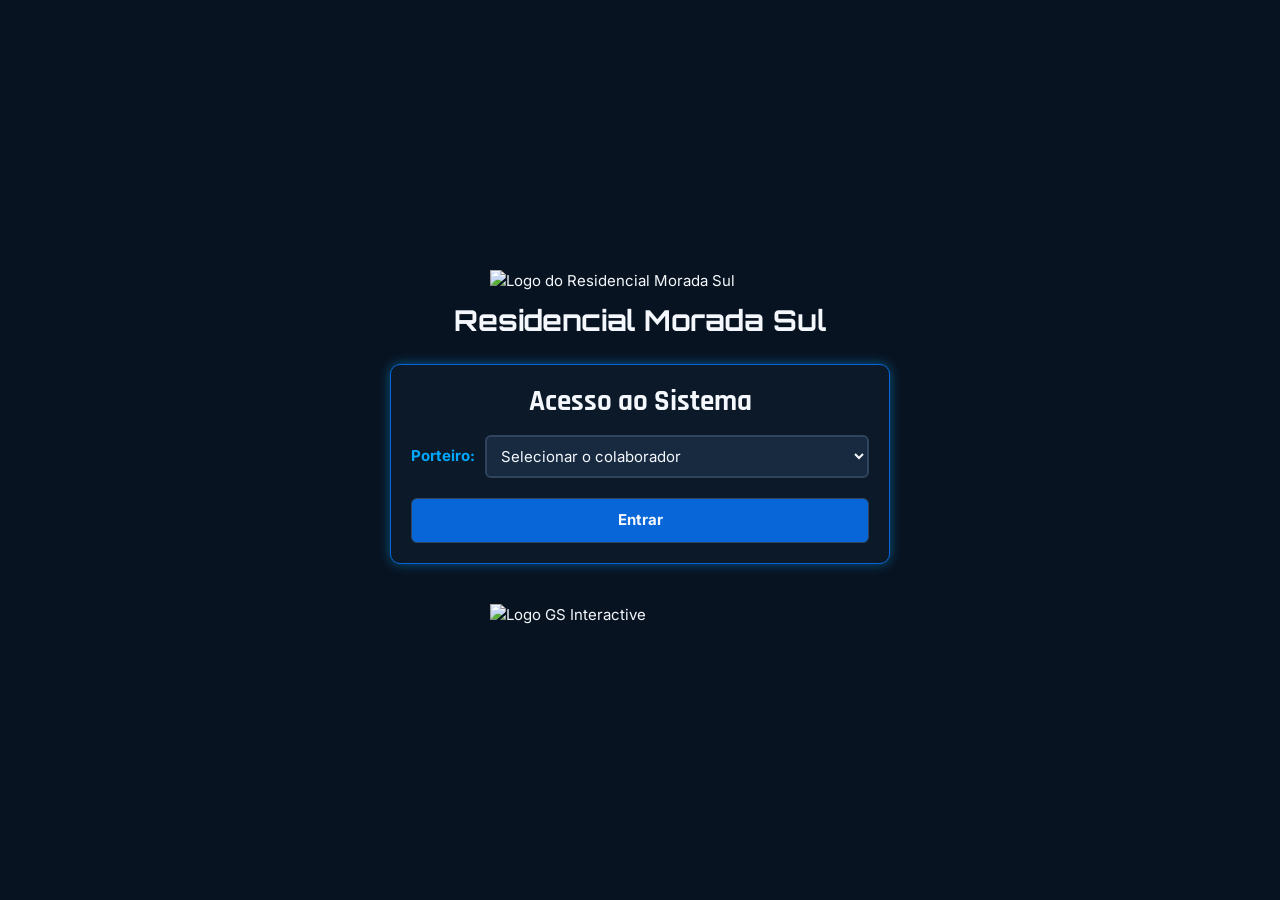
==== pages/plantao.html @ a4b18a71 "Add residential shift management portal Create a responsive Portuguese-language portal for staff log" ====
<!DOCTYPE html>
<html lang="pt-BR">
<head>
   <meta charset="UTF-8">
   <meta name="viewport" content="width=device-width, initial-scale=1.0">
   <title>Plantão | Residencial Morada Sul</title>
   <link rel="preconnect" href="https://fonts.googleapis.com">
   <link rel="preconnect" href="https://fonts.gstatic.com" crossorigin>
   <link href="https://fonts.googleapis.com/css2?family=Orbitron:wght@500;700&family=Rajdhani:wght@500;700&family=Inter:wght@400;500;700&display=swap" rel="stylesheet">
   <link rel="stylesheet" href="../css/style.css">
</head>
<body class="pagina-plantao">
   <header class="cabecalho">
      <img class="logo" src="../img/logo-morada-sul.png" alt="Logo do Residencial Morada Sul">
      <h1>Residencial Morada Sul</h1>
   </header>

   <main class="conteiner">

      <!-- Operador em destaque -->
      <section class="operador" aria-label="Operador do plantão">
         <div>
            <span class="operador__rotulo">Operador</span>
            <strong id="operador-nome" class="operador__nome">—</strong>
         </div>
         <button type="button" id="btn-sair" class="btn btn--secundario">Sair</button>
      </section>

      <!-- Dados do plantão -->
      <section class="cartao" aria-labelledby="titulo-troca">
         <h2 id="titulo-troca">Troca de plantão</h2>
         <div class="campos">
            <div class="campo">
               <label for="data-plantao">Data</label>
               <input type="date" id="data-plantao">
            </div>
            <div class="campo">
               <label for="porteiro-saindo">Porteiro saindo</label>
               <select id="porteiro-saindo"><option value="">Selecionar o porteiro</option></select>
            </div>
            <div class="campo">
               <label for="porteiro-entrando">Porteiro entrando</label>
               <select id="porteiro-entrando"><option value="">Selecionar o porteiro</option></select>
            </div>
         </div>
      </section>

      <div class="grade">

         <!-- Entregas -->
         <section class="cartao cartao--largo" aria-labelledby="titulo-entregas">
            <h2 id="titulo-entregas">Entregas <span class="contador" id="contador-entregas">0</span></h2>
            <form id="form-entregas" data-secao="entregas">
               <div class="campos">
                  <div class="campo">
                     <label for="entrega-bloco">Bloco</label>
                     <select id="entrega-bloco" name="bloco" required><option value="">Bloco</option></select>
                  </div>
                  <div class="campo">
                     <label for="entrega-apto">Apto</label>
                     <select id="entrega-apto" name="apto" required><option value="">Apto</option></select>
                  </div>
                  <div class="campo">
                     <label for="entrega-nome">Nome do morador</label>
                     <input type="text" id="entrega-nome" name="nome" list="lista-moradores" placeholder="Nome" autocomplete="off" required>
                     <datalist id="lista-moradores"></datalist>
                  </div>
                  <div class="campo">
                     <label for="entrega-tipo">Tipo de entrega</label>
                     <select id="entrega-tipo" name="tipo" required><option value="">Tipo</option></select>
                  </div>
                  <div class="campo campo--largo">
                     <label for="entrega-descricao">Descrição (opcional)</label>
                     <textarea id="entrega-descricao" name="descricao" maxlength="100" rows="2" placeholder="Ex.: caixa média, remetente..."></textarea>
                  </div>
               </div>
               <div class="acoes">
                  <button type="submit" class="btn btn--principal">Registrar entrega</button>
                  <button type="button" id="btn-registrar-enviar" class="btn btn--sucesso">Registrar e enviar via WhatsApp</button>
               </div>
            </form>
            <ul id="lista-entregas" class="registros" aria-live="polite"></ul>
         </section>

         <!-- Ocorrências -->
         <section class="cartao" aria-labelledby="titulo-ocorrencias">
            <h2 id="titulo-ocorrencias">Ocorrências <span class="contador" id="contador-ocorrencias">0</span></h2>
            <form id="form-ocorrencias" data-secao="ocorrencias">
               <div class="campo">
                  <label for="ocorrencia-tipo">Tipo de ocorrência</label>
                  <input type="text" id="ocorrencia-tipo" name="tipo" placeholder="Ex.: barulho, portão, vazamento" required>
               </div>
               <div class="campo">
                  <label for="ocorrencia-descricao">Descrição</label>
                  <textarea id="ocorrencia-descricao" name="descricao" maxlength="1000" rows="3" placeholder="Descreva a ocorrência" required></textarea>
               </div>
               <button type="submit" class="btn btn--principal">Registrar ocorrência</button>
            </form>
            <ul id="lista-ocorrencias" class="registros" aria-live="polite"></ul>
         </section>

         <!-- Observações -->
         <section class="cartao" aria-labelledby="titulo-observacoes">
            <h2 id="titulo-observacoes">Observações <span class="contador" id="contador-observacoes">0</span></h2>
            <form id="form-observacoes" data-secao="observacoes">
               <div class="campo">
                  <label for="observacao-titulo">Assunto</label>
                  <input type="text" id="observacao-titulo" name="titulo" placeholder="Assunto" required>
               </div>
               <div class="campo">
                  <label for="observacao-descricao">Descrição</label>
                  <textarea id="observacao-descricao" name="descricao" maxlength="1000" rows="3" placeholder="Descreva a observação" required></textarea>
               </div>
               <button type="submit" class="btn btn--principal">Registrar observação</button>
            </form>
            <ul id="lista-observacoes" class="registros" aria-live="polite"></ul>
         </section>

         <!-- Prestadores -->
         <section class="cartao" aria-labelledby="titulo-prestadores">
            <h2 id="titulo-prestadores">Prestadores de serviço <span class="contador" id="contador-prestadores">0</span></h2>
            <form id="form-prestadores" data-secao="prestadores">
               <div class="campo">
                  <label for="prestador-empresa">Empresa</label>
                  <input type="text" id="prestador-empresa" name="empresa" placeholder="Empresa ou prestador" required>
               </div>
               <div class="campo">
                  <label for="prestador-nome">Nome</label>
                  <input type="text" id="prestador-nome" name="nome" placeholder="Nome do prestador" required>
               </div>
               <div class="campo">
                  <label for="prestador-servico">Tipo de serviço</label>
                  <textarea id="prestador-servico" name="servico" maxlength="1000" rows="3" placeholder="Tipo de serviço" required></textarea>
               </div>
               <button type="submit" class="btn btn--principal">Registrar serviço</button>
            </form>
            <ul id="lista-prestadores" class="registros" aria-live="polite"></ul>
         </section>

      </div>
   </main>

   <footer class="rodape">
      <img src="../img/logo-footer.png" alt="Logo GS Interactive">
   </footer>

   <nav class="barra-acoes" aria-label="Ações do plantão">
      <button type="button" id="btn-limpar" class="btn btn--perigo">Limpar plantão</button>
      <button type="button" id="btn-enviar-plantao" class="btn btn--sucesso">Enviar plantão via WhatsApp</button>
   </nav>

   <div id="aviso" class="aviso" role="status" hidden></div>

   <script src="../js/dados.js"></script>
   <script src="../js/storage.js"></script>
   <script src="../js/whatsapp.js"></script>
   <script src="../js/plantao.js"></script>
</body>
</html>
---- css/style.css ----
@charset "UTF-8";

/* ==========================================
   RESIDENCIAL MORADA SUL
   SISTEMA DE PORTARIA | GS INTERACTIVE
   Fontes carregadas pelo <link> do HTML
   ========================================== */

:root {
   /* Identidade */
   --azul-principal: #0866D8;
   --azul-eletrico: #00A8FF;
   --verde-tecnologico: #19D66B;
   --verde-escuro: #079B50;

   /* Fundos */
   --cor-fundo: #081321;
   --cor-fundo-secundario: #0C1929;
   --cor-cartao: #101F32;
   --cor-campo: #172A40;

   /* Textos */
   --cor-texto: #F4F8FC;
   --cor-texto-secundario: #A9B8C9;
   --cor-texto-destaque: #00A8FF;

   /* Bordas */
   --cor-borda: #30445B;
   --cor-borda-destaque: #0866D8;
   --cor-borda-ativa: #00A8FF;
   --cor-divisoria: #24364B;

   /* Botões */
   --botao-principal: #0866D8;
   --botao-principal-hover: #00A8FF;
   --botao-secundario: #172A40;
   --botao-secundario-hover: #263F59;
   --botao-sucesso: #079B50;
   --botao-sucesso-hover: #19D66B;
   --botao-perigo: #DC3545;
   --botao-perigo-hover: #B92335;

   /* Status */
   --status-erro: #FF6B6B;

   /* Efeitos */
   --brilho-azul: 0 0 12px rgba(0, 168, 255, 0.45);
   --brilho-verde: 0 0 14px rgba(25, 214, 107, 0.40);

   /* Tipografia */
   --fonte-titulo: 'Orbitron', sans-serif;
   --fonte-subtitulo: 'Rajdhani', sans-serif;
   --fonte-texto: 'Inter', sans-serif;

   /* Formas */
   --raio-pequeno: 6px;
   --raio-medio: 10px;
   --espaco: 16px;
   --transicao: all 0.25s ease-in-out;
}

/* ---------- Base ---------- */
*, *::before, *::after { margin: 0; padding: 0; box-sizing: border-box; }

html { -webkit-text-size-adjust: 100%; }

body {
   min-height: 100vh;
   display: flex;
   flex-direction: column;
   background-color: var(--cor-fundo);
   color: var(--cor-texto);
   font-family: var(--fonte-texto);
   font-size: 15px;
   line-height: 1.5;
}

img { display: block; max-width: 100%; height: auto; }
[hidden] { display: none !important; }

/* ---------- Cabeçalho e rodapé ---------- */
.cabecalho {
   display: flex;
   flex-direction: column;
   align-items: center;
   gap: 10px;
   padding: 20px 16px 8px;
}
.logo { width: min(300px, 70vw); }
.cabecalho h1 {
   font-family: var(--fonte-titulo);
   font-size: clamp(1.2rem, 4.5vw, 1.8rem);
   text-align: center;
   line-height: 1.3;
}

.rodape {
   display: flex;
   justify-content: center;
   margin-top: auto;
   padding: 24px 16px;
}
.rodape img { width: min(300px, 70vw); }

/* ---------- Cartão ---------- */
.cartao {
   background-color: var(--cor-fundo-secundario);
   border: 1px solid var(--cor-borda-destaque);
   border-radius: var(--raio-medio);
   box-shadow: var(--brilho-azul);
   padding: 20px;
   min-width: 0;
}
.cartao h2 {
   font-family: var(--fonte-subtitulo);
   font-size: 1.8rem;
   line-height: 1.2;
   text-align: center;
   margin-bottom: var(--espaco);
}

/* ---------- Formulários ---------- */
.campos {
   display: grid;
   grid-template-columns: 1fr;
   gap: 12px;
}
form > .campo + .campo,
form > .campo + .btn { margin-top: 12px; }

.campo { display: flex; flex-direction: column; gap: 4px; min-width: 0; }
.campo--linha { flex-direction: row; align-items: center; gap: 10px; }
.campo--linha select { flex: 1; }

label { color: var(--cor-texto-destaque); font-weight: 700; }

input, select, textarea {
   width: 100%;
   font: inherit;
   color: var(--cor-texto);
   background-color: var(--cor-campo);
   border: 2px solid var(--cor-borda);
   border-radius: var(--raio-pequeno);
   padding: 9px 10px;
   transition: var(--transicao);
}
textarea { resize: vertical; min-height: 70px; }
input::placeholder, textarea::placeholder { color: var(--cor-texto-secundario); opacity: 0.8; }
select option { color: var(--cor-texto); background-color: var(--cor-campo); }
input[type="date"] { color-scheme: dark; }

input:focus-visible, select:focus-visible, textarea:focus-visible {
   outline: none;
   border-color: var(--cor-borda-ativa);
   box-shadow: var(--brilho-azul);
}

.erro { color: var(--status-erro); font-weight: 500; margin-top: 8px; }

.acoes { display: flex; flex-wrap: wrap; gap: 10px; margin-top: 14px; }

/* ---------- Botões ---------- */
.btn {
   font: inherit;
   font-weight: 700;
   color: var(--cor-texto);
   border: 1px solid var(--cor-borda);
   border-radius: var(--raio-pequeno);
   padding: 10px 18px;
   cursor: pointer;
   transition: var(--transicao);
}
.btn:focus-visible { outline: 2px solid var(--cor-borda-ativa); outline-offset: 2px; }
.btn--cheio { width: 100%; margin-top: 20px; }
.btn--principal { background-color: var(--botao-principal); }
.btn--principal:hover { background-color: var(--botao-principal-hover); }
.btn--secundario { background-color: var(--botao-secundario); }
.btn--secundario:hover { background-color: var(--botao-secundario-hover); }
.btn--sucesso { background-color: var(--botao-sucesso); }
.btn--sucesso:hover { background-color: var(--botao-sucesso-hover); }
.btn--perigo { background-color: var(--botao-perigo); }
.btn--perigo:hover { background-color: var(--botao-perigo-hover); }
.btn--mini { padding: 5px 10px; font-size: 0.85rem; }

/* ---------- Login ---------- */
body.pagina-login { align-items: center; justify-content: center; }
body.pagina-login .rodape { margin-top: 0; }
.login { width: calc(100% - 32px); max-width: 500px; margin: 16px auto; }

/* ---------- Plantão ---------- */
body.pagina-plantao { padding-bottom: 90px; }

.conteiner {
   width: 100%;
   max-width: 1400px;
   margin: 0 auto;
   padding: 16px;
   display: flex;
   flex-direction: column;
   gap: 20px;
}

.operador {
   display: flex;
   align-items: center;
   justify-content: space-between;
   gap: 12px;
   background-color: var(--cor-divisoria);
   border: 2px solid var(--verde-tecnologico);
   border-radius: var(--raio-medio);
   box-shadow: var(--brilho-verde);
   padding: 14px 20px;
}
.operador__rotulo { display: block; color: var(--cor-texto-secundario); font-size: 0.85rem; }
.operador__nome {
   font-family: var(--fonte-titulo);
   font-size: clamp(1.1rem, 4vw, 1.6rem);
   color: var(--verde-tecnologico);
}

.grade { display: grid; grid-template-columns: 1fr; gap: 20px; align-items: start; }

/* Lista de registros */
.registros { list-style: none; display: flex; flex-direction: column; gap: 10px; margin-top: 18px; }
.registros:empty::before {
   content: "Nenhum registro ainda. Preencha o formulário para adicionar.";
   color: var(--cor-texto-secundario);
   text-align: center;
   padding: 10px 0 0;
}
.registro {
   display: flex;
   flex-wrap: wrap;
   justify-content: space-between;
   gap: 10px;
   background-color: var(--cor-cartao);
   border: 1px solid var(--cor-divisoria);
   border-left: 4px solid var(--azul-eletrico);
   border-radius: var(--raio-pequeno);
   padding: 10px 12px;
}
.registro__corpo { flex: 1 1 200px; min-width: 0; overflow-wrap: anywhere; }
.registro__corpo p { color: var(--cor-texto-secundario); }
.registro__hora { margin-left: 8px; font-weight: 400; color: var(--cor-texto-destaque); font-size: 0.85rem; }
.registro__acoes { display: flex; gap: 6px; align-items: flex-start; flex-wrap: wrap; }

.contador {
   display: inline-block;
   min-width: 28px;
   padding: 0 8px;
   margin-left: 6px;
   font-family: var(--fonte-texto);
   font-size: 0.9rem;
   font-weight: 700;
   line-height: 1.6;
   text-align: center;
   vertical-align: middle;
   background-color: var(--botao-principal);
   border-radius: 999px;
}

/* Barra fixa */
.barra-acoes {
   position: fixed;
   left: 0; right: 0; bottom: 0;
   z-index: 10;
   display: flex;
   flex-wrap: wrap;
   justify-content: center;
   gap: 12px;
   padding: 12px 16px calc(12px + env(safe-area-inset-bottom, 0px));
   background-color: rgba(36, 54, 75, 0.96);
   border-top: 1px solid var(--cor-borda-destaque);
   box-shadow: var(--brilho-azul);
}
.barra-acoes .btn { flex: 1 1 180px; max-width: 320px; }

/* Aviso */
.aviso {
   position: fixed;
   left: 50%;
   bottom: 100px;
   transform: translateX(-50%);
   z-index: 20;
   max-width: calc(100% - 32px);
   text-align: center;
   background-color: var(--cor-campo);
   border: 1px solid var(--cor-borda-ativa);
   border-radius: var(--raio-pequeno);
   box-shadow: var(--brilho-azul);
   padding: 10px 16px;
}

/* ---------- Responsivo ---------- */
@media (max-width: 480px) {
   .cartao { padding: 14px; }
   .cartao h2 { font-size: 1.5rem; }
   .campo--linha { flex-direction: column; align-items: stretch; }
   .acoes .btn { width: 100%; }
   .barra-acoes .btn { flex-basis: 100%; max-width: none; }
   .aviso { bottom: 150px; }
}

@media (min-width: 768px) {
   .campos { grid-template-columns: repeat(2, 1fr); }
   .campo--largo { grid-column: 1 / -1; }
   .grade { grid-template-columns: repeat(2, 1fr); }
   .cartao--largo { grid-column: 1 / -1; }
   .conteiner { padding: 20px 24px; }
}

@media (min-width: 992px) {
   .campos { grid-template-columns: repeat(4, 1fr); }
   .conteiner > .cartao .campos { grid-template-columns: repeat(3, 1fr); }
}

@media (min-width: 1200px) {
   .grade { grid-template-columns: repeat(3, 1fr); }
}

@media (prefers-reduced-motion: reduce) {
   * { transition: none !important; }
}
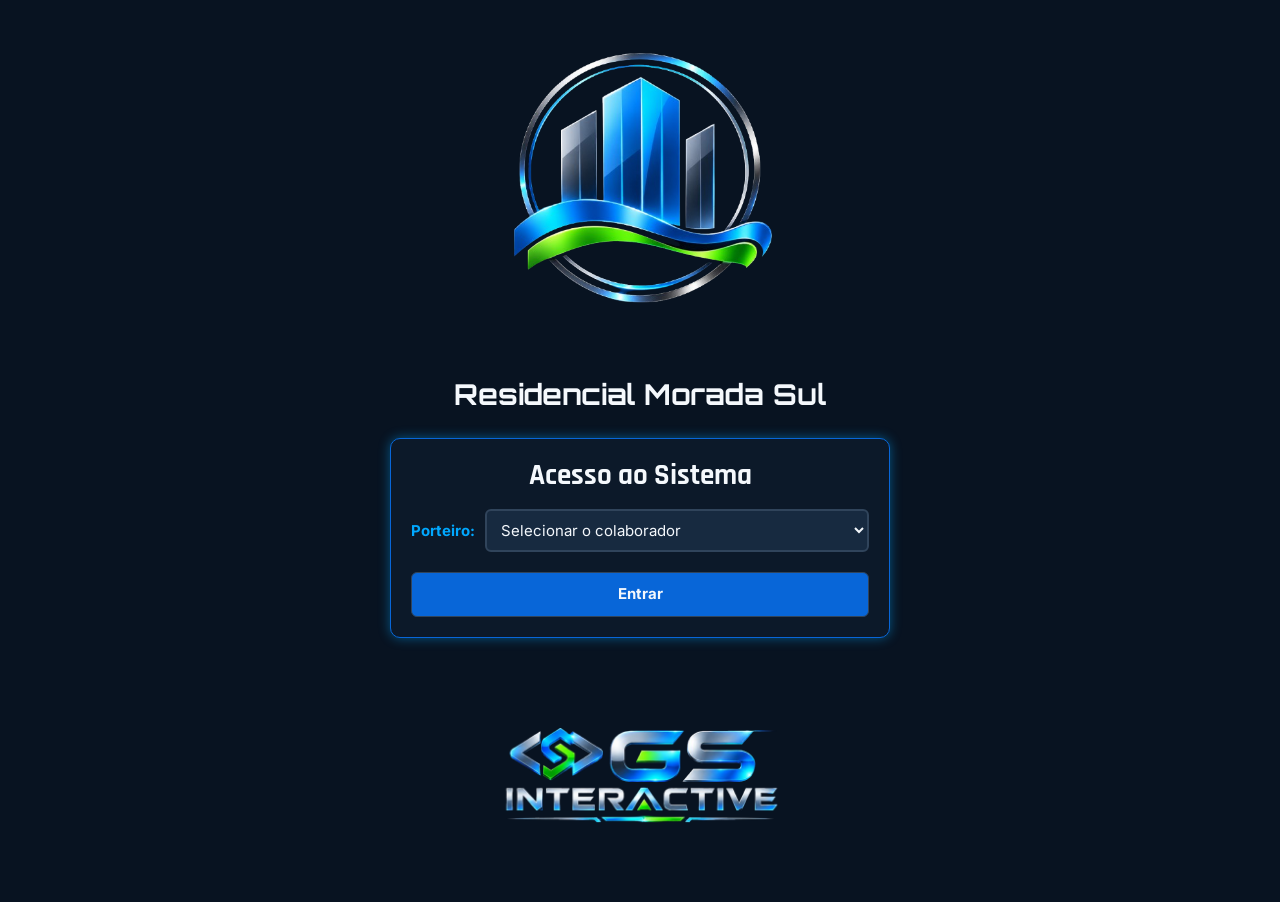
==== commit 8731f487: "Add guest deliveries and shift notices Add a workflow for recording deliveries to residents not in t" ====
--- a/pages/plantao.html
+++ b/pages/plantao.html
@@ -4,6 +4,7 @@
    <meta charset="UTF-8">
    <meta name="viewport" content="width=device-width, initial-scale=1.0">
    <title>Plantão | Residencial Morada Sul</title>
+   <link rel="shortcut icon" href="../img/favicon.ico" type="image/x-icon">
    <link rel="preconnect" href="https://fonts.googleapis.com">
    <link rel="preconnect" href="https://fonts.gstatic.com" crossorigin>
    <link href="https://fonts.googleapis.com/css2?family=Orbitron:wght@500;700&family=Rajdhani:wght@500;700&family=Inter:wght@400;500;700&display=swap" rel="stylesheet">
@@ -11,7 +12,7 @@
 </head>
 <body class="pagina-plantao">
    <header class="cabecalho">
-      <img class="logo" src="../img/logo-morada-sul.png" alt="Logo do Residencial Morada Sul">
+      <img class="logo" src="../img/morada_sul-removebg-preview.png" alt="Logo do Residencial Morada Sul">
       <h1>Residencial Morada Sul</h1>
    </header>
 
@@ -69,6 +70,10 @@
                      <label for="entrega-tipo">Tipo de entrega</label>
                      <select id="entrega-tipo" name="tipo" required><option value="">Tipo</option></select>
                   </div>
+                  <div class="campo">
+                     <label for="entrega-qtd">Quantidade</label>
+                     <input type="number" id="entrega-qtd" name="qtd" value="1" min="1" max="99" required>
+                  </div>
                   <div class="campo campo--largo">
                      <label for="entrega-descricao">Descrição (opcional)</label>
                      <textarea id="entrega-descricao" name="descricao" maxlength="100" rows="2" placeholder="Ex.: caixa média, remetente..."></textarea>
@@ -76,7 +81,48 @@
                </div>
                <div class="acoes">
                   <button type="submit" class="btn btn--principal">Registrar entrega</button>
-                  <button type="button" id="btn-registrar-enviar" class="btn btn--sucesso">Registrar e enviar via WhatsApp</button>
+                  <button type="button" id="btn-registrar-enviar" class="btn btn--sucesso" data-enviar>Registrar e enviar via WhatsApp</button>
+                  <button type="button" id="btn-avulso" class="btn btn--secundario" aria-expanded="false" aria-controls="form-avulso">Morador não cadastrado</button>
+               </div>
+            </form>
+
+            <!-- Morador não cadastrado (aparece ao clicar no botão) -->
+            <form id="form-avulso" class="formulario-avulso" data-secao="entregas" hidden>
+               <h3>Entrega para morador não cadastrado</h3>
+               <div class="campos">
+                  <div class="campo">
+                     <label for="avulso-bloco">Bloco</label>
+                     <input type="text" id="avulso-bloco" name="bloco" maxlength="10" placeholder="Ex.: B-07" required>
+                  </div>
+                  <div class="campo">
+                     <label for="avulso-apto">Apto</label>
+                     <input type="text" id="avulso-apto" name="apto" maxlength="10" placeholder="Ex.: 205" required>
+                  </div>
+                  <div class="campo">
+                     <label for="avulso-nome">Nome do morador</label>
+                     <input type="text" id="avulso-nome" name="nome" maxlength="80" placeholder="Nome completo" autocomplete="off" required>
+                  </div>
+                  <div class="campo">
+                     <label for="avulso-telefone">Telefone (com DDD)</label>
+                     <input type="tel" id="avulso-telefone" name="telefone" inputmode="tel" maxlength="20" placeholder="(81) 99999-9999">
+                  </div>
+                  <div class="campo">
+                     <label for="avulso-tipo">Tipo de entrega</label>
+                     <select id="avulso-tipo" name="tipo" required><option value="">Tipo</option></select>
+                  </div>
+                  <div class="campo">
+                     <label for="avulso-qtd">Quantidade</label>
+                     <input type="number" id="avulso-qtd" name="qtd" value="1" min="1" max="99" required>
+                  </div>
+                  <div class="campo campo--largo">
+                     <label for="avulso-descricao">Descrição (opcional)</label>
+                     <textarea id="avulso-descricao" name="descricao" maxlength="100" rows="2" placeholder="Ex.: caixa média, remetente..."></textarea>
+                  </div>
+               </div>
+               <div class="acoes">
+                  <button type="submit" class="btn btn--principal">Registrar entrega</button>
+                  <button type="button" class="btn btn--sucesso" data-enviar>Registrar e enviar via WhatsApp</button>
+                  <button type="button" id="btn-avulso-cancelar" class="btn btn--secundario">Cancelar</button>
                </div>
             </form>
             <ul id="lista-entregas" class="registros" aria-live="polite"></ul>
@@ -137,11 +183,41 @@
             <ul id="lista-prestadores" class="registros" aria-live="polite"></ul>
          </section>
 
+         <!-- Avisos -->
+         <section class="cartao" aria-labelledby="titulo-avisos">
+            <h2 id="titulo-avisos">Avisos <span class="contador" id="contador-avisos">0</span></h2>
+            <form id="form-avisos" data-secao="avisos">
+               <div class="campos">
+                  <div class="campo">
+                     <label for="aviso-assunto">Assunto</label>
+                     <input type="text" id="aviso-assunto" name="assunto" placeholder="Ex.: manutenção do elevador" required>
+                  </div>
+                  <div class="campo">
+                     <label for="aviso-destino">Destinatário</label>
+                     <select id="aviso-destino" name="destino" required>
+                        <option value="">Selecionar</option>
+                        <option value="Próximo plantão">Próximo plantão</option>
+                        <option value="Moradores">Moradores</option>
+                        <option value="Administração">Administração</option>
+                     </select>
+                  </div>
+                  <div class="campo campo--largo">
+                     <label for="aviso-descricao">Descrição</label>
+                     <textarea id="aviso-descricao" name="descricao" maxlength="1000" rows="3" placeholder="Descreva o aviso" required></textarea>
+                  </div>
+               </div>
+               <div class="acoes">
+                  <button type="submit" class="btn btn--principal">Registrar aviso</button>
+               </div>
+            </form>
+            <ul id="lista-avisos" class="registros" aria-live="polite"></ul>
+         </section>
+
       </div>
    </main>
 
    <footer class="rodape">
-      <img src="../img/logo-footer.png" alt="Logo GS Interactive">
+      <img src="../img/logo-footer-removebg-preview.png" alt="Logo GS Interactive">
    </footer>
 
    <nav class="barra-acoes" aria-label="Ações do plantão">
@@ -151,9 +227,9 @@
 
    <div id="aviso" class="aviso" role="status" hidden></div>
 
-   <script src="../js/dados.js"></script>
-   <script src="../js/storage.js"></script>
-   <script src="../js/whatsapp.js"></script>
-   <script src="../js/plantao.js"></script>
+   <script charset="UTF-8" src="../js/dados.js"></script>
+   <script charset="UTF-8" src="../js/storage.js"></script>
+   <script charset="UTF-8" src="../js/whatsapp.js"></script>
+   <script charset="UTF-8" src="../js/plantao.js"></script>
 </body>
 </html>
--- a/css/style.css
+++ b/css/style.css
@@ -218,7 +218,22 @@
    color: var(--verde-tecnologico);
 }
 
-.grade { display: grid; grid-template-columns: 1fr; gap: 20px; align-items: start; }
+.grade { display: grid; grid-template-columns: 1fr; gap: 20px; align-items: stretch; }
+
+/* Entrega para morador não cadastrado */
+.formulario-avulso {
+   margin-top: 18px;
+   padding: 16px;
+   background-color: var(--cor-cartao);
+   border: 1px dashed var(--cor-borda-ativa);
+   border-radius: var(--raio-medio);
+}
+.formulario-avulso h3 {
+   font-family: var(--fonte-subtitulo);
+   font-size: 1.3rem;
+   color: var(--cor-texto-destaque);
+   margin-bottom: 12px;
+}
 
 /* Lista de registros */
 .registros { list-style: none; display: flex; flex-direction: column; gap: 10px; margin-top: 18px; }
@@ -314,10 +329,6 @@
    .conteiner > .cartao .campos { grid-template-columns: repeat(3, 1fr); }
 }
 
-@media (min-width: 1200px) {
-   .grade { grid-template-columns: repeat(3, 1fr); }
-}
-
 @media (prefers-reduced-motion: reduce) {
    * { transition: none !important; }
 }
